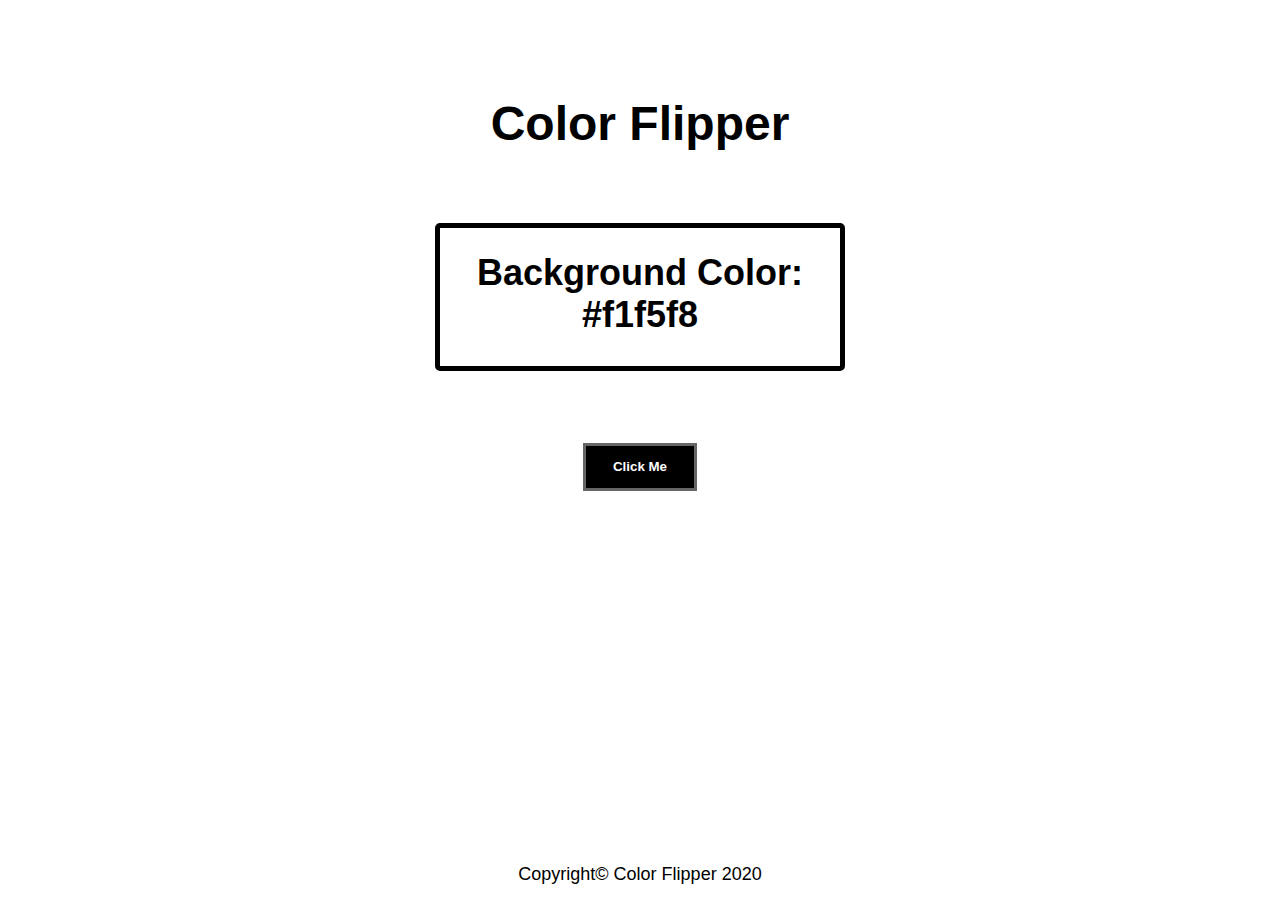
==== index.html @ afc78e4e "Edit index.html hex.js style.css" ====
<!DOCTYPE html>
<html lang="en">

<head>
    <meta charset="UTF-8" />
    <meta name="viewport" content="width=device-width, initial-scale=1.0" />
    <title>Color Flipper</title>
    <link rel="stylesheet" href="style.css" />
</head>

<body>

    <main>
        <div class="container">
            <h1>Color Flipper</h1>
            <div class="bg-color">
                <h2>
                    Background Color:
                    <span class="color">
              #f1f5f8
            </span>
                </h2>
            </div>
            <button class="btn btn-hero" id="btn">Click Me</button>
        </div>
    </main>
    <!-- javascript -->
    <script src="hex.js"></script>
    <footer>
        <p>Copyright&copy; Color Flipper 2020</p>
    </footer>
</body>

</html>
---- style.css ----
body {
    margin: 0;
    font-family: Arial, Helvetica, sans-serif;
    font-size: 1.125rem;
    font-weight: 300;
}

.btn {
    background-color: #000000;
    color: #ffffff;
    padding: 1em 2em;
    border: 3px solid #666666;
    margin: 0 auto;
    font-weight: 700;
    cursor: pointer;
}

.btn-hero {
    margin: auto;
    display: block;
}

.btn:hover {
    background-color: #2f4f4f;
}


/* Typography */

h1,
h2 {
    font-weight: 700;
    margin-top: 0;
}

h1 {
    text-align: center;
    font-size: 3rem;
    padding-top: 2em;
    color: #000000;
    margin: 0;
}


/* Layout */

.container {
    width: 90%;
    margin: 0 auto;
    overflow: hidden;
}


/* Background Color*/

.bg-color {
    text-align: center;
    font-size: 1.5rem;
    padding-top: 1em;
    max-width: 400px;
    margin: 3em auto 3em auto;
    border: 5px solid #000000;
    border-radius: 5px;
}

@media (max-width: 675px) {
    .bg-color {
        font-size: 1rem;
        max-width: 300px;
    }
}


/*Footer*/

footer {
    font-weight: 200;
    text-align: center;
    position: absolute;
    bottom: 0;
    width: 100%;
    height: 3em;
}
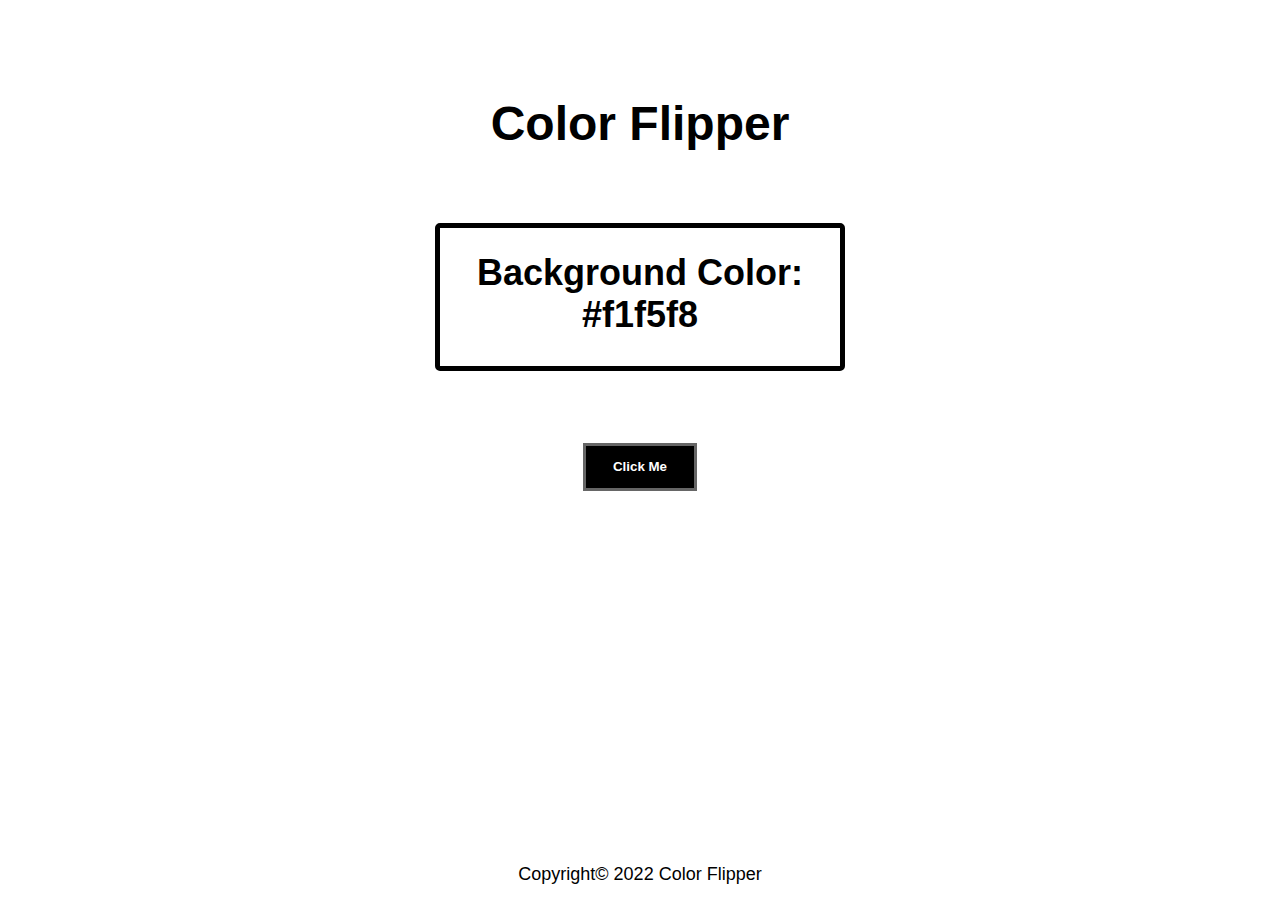
==== commit ead8ef25: "index.html" ====
--- a/index.html
+++ b/index.html
@@ -27,7 +27,7 @@
     <!-- javascript -->
     <script src="hex.js"></script>
     <footer>
-        <p>Copyright&copy; Color Flipper 2020</p>
+        <p>Copyright&copy; 2022 Color Flipper</p>
     </footer>
 </body>
 
